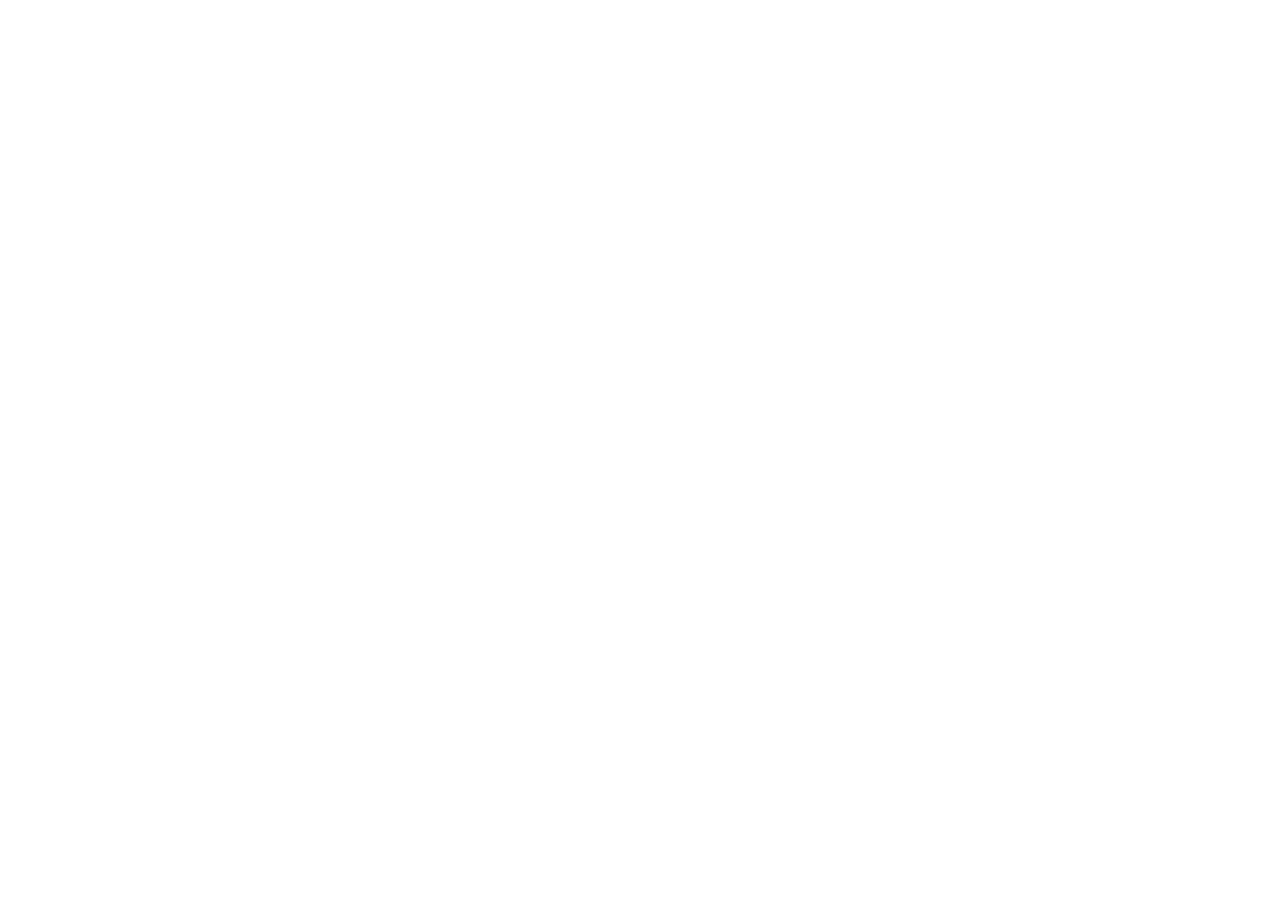
==== about.html @ 4ffb36d6 "Updated CookieClick" ====
<!DOCTYPE html>
<html lang="en">
<head>
    <meta charset="UTF-8">
    <meta name="viewport" content="width=device-width, initial-scale=1.0">
    <title>About</title>
</head>
<body>
    
</body>
</html>
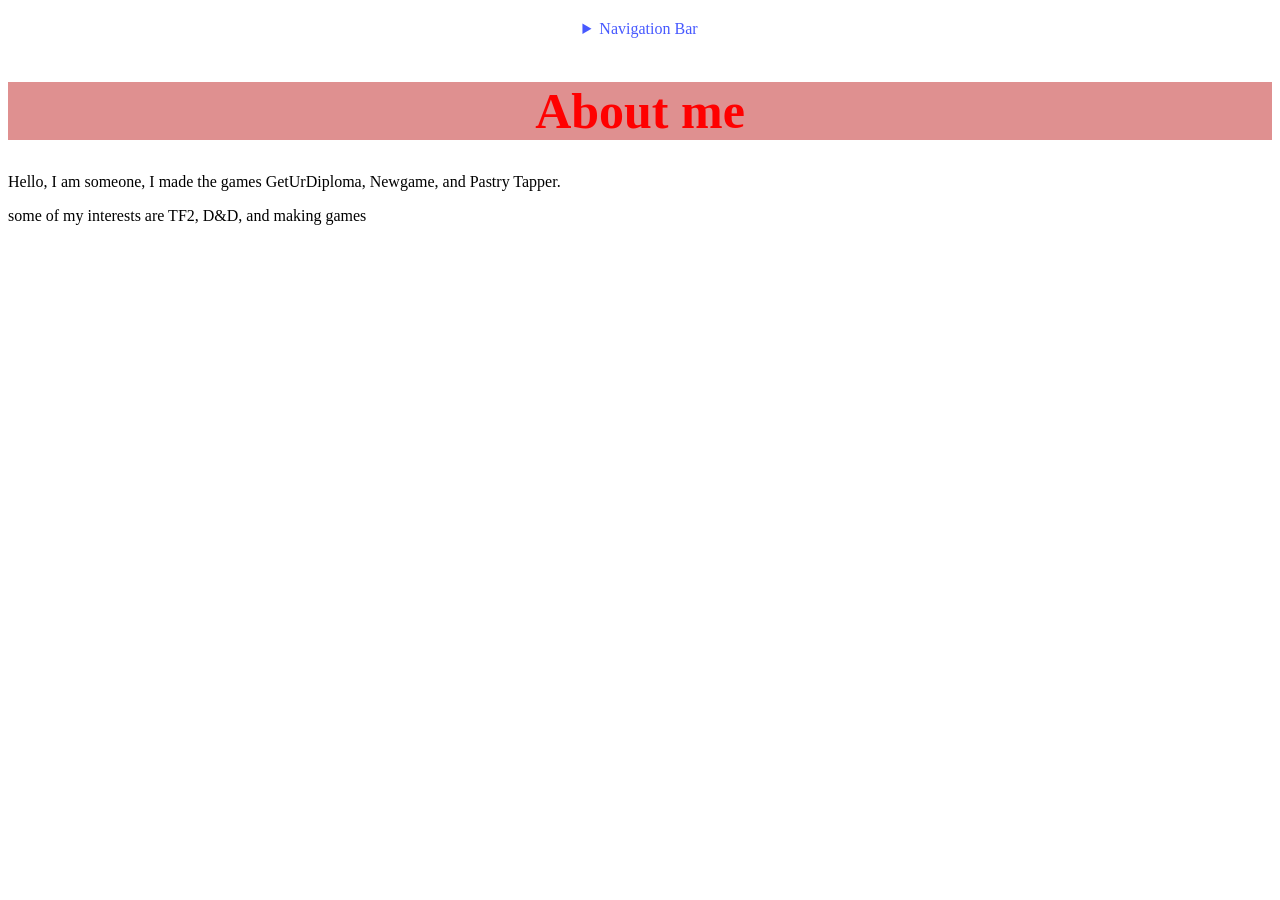
==== commit 98ddb05b: "edit" ====
--- a/about.html
+++ b/about.html
@@ -3,9 +3,25 @@
 <head>
     <meta charset="UTF-8">
     <meta name="viewport" content="width=device-width, initial-scale=1.0">
+    <link rel="stylesheet" href="/style.css">
     <title>About</title>
 </head>
 <body>
-    
+    <nav>
+            <details>
+                <summary> Navigation Bar</summary>
+                    <ul>
+                        <li><a href="index.html">game</a> </li>
+                        <li><a href="Gamepage.Html">home</a> </li>
+                        <li><a href="https://guthib.com/">Funny</a> </li>
+                        <li><a href="Newgame.html"> New Game</a></li>
+                        <li><a href="Pastry.html"> Pastry Tapper</a></li>
+                        <li><a href="about.html"> About</a></li>
+                    </ul>
+            </details>
+        </nav>
+        <h1>About me</h1>
+        <p> Hello, I am someone, I made the games GetUrDiploma, Newgame, and Pastry Tapper.</p>
+        <p> some of my interests are TF2, D&D, and making games</p>
 </body>
 </html>
--- a/style.css
+++ b/style.css
@@ -0,0 +1,16 @@
+h1 { color: red;
+font-size: 50px;
+text-align: center;
+font: "Times New Roman", Times, serif;
+background-color: rgb(223, 144, 144);
+}
+nav {
+color: rgb(71, 89, 255);
+text-align: center;
+padding: 10px;
+margin : 10px;
+size: 60px;
+}
+
+h2 { color: rgb(71, 89, 255);
+font-size: 40px;}
